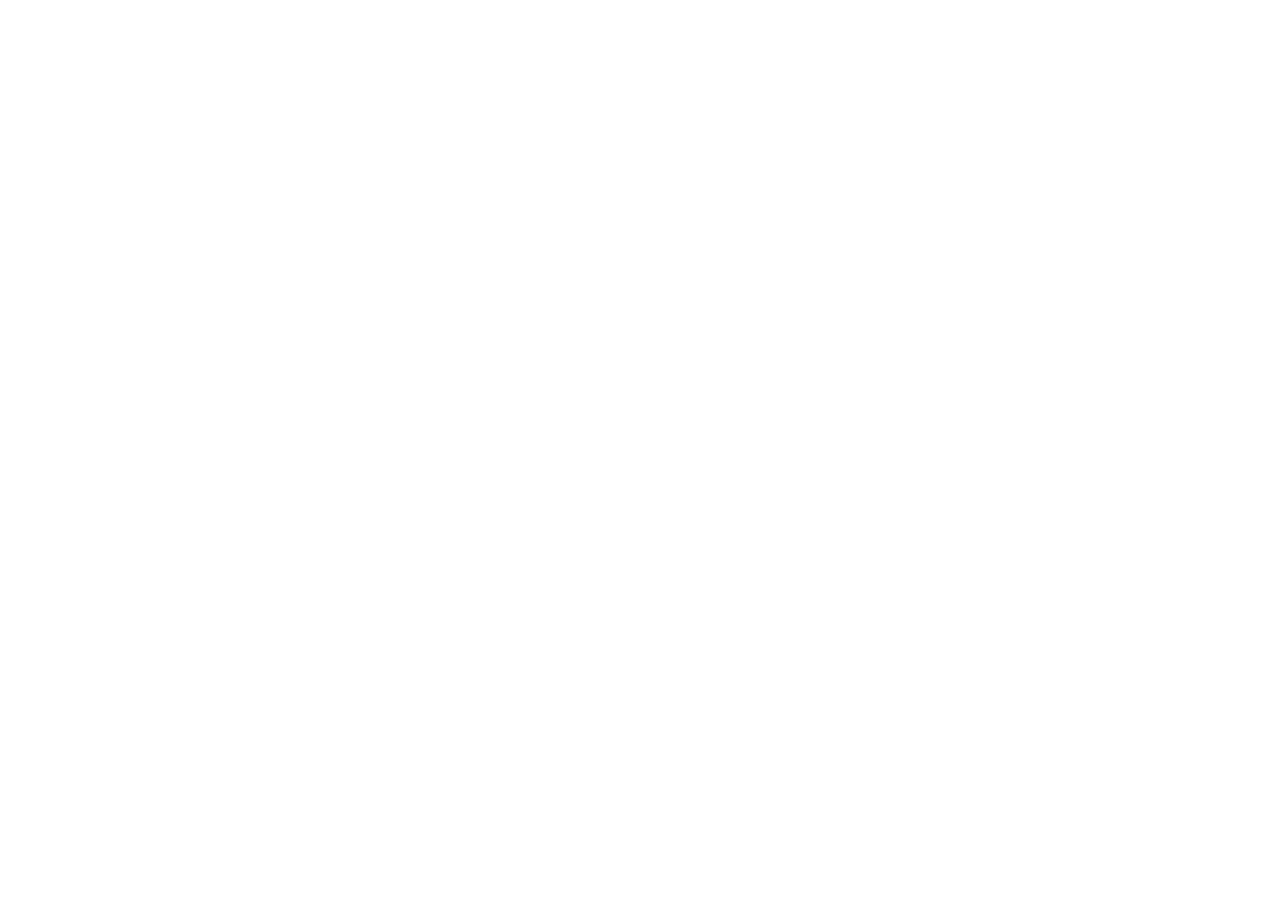
==== index.html @ 5745d794 "prueba 1" ====
<!DOCTYPE html>
<html>
<head>
	<meta charset="utf-8">
	<meta name="viewport" content="width=device-width, initial-scale=1">
	<title></title>
</head>
<body>
    <script src="script.js"></script>
</body>
</html>
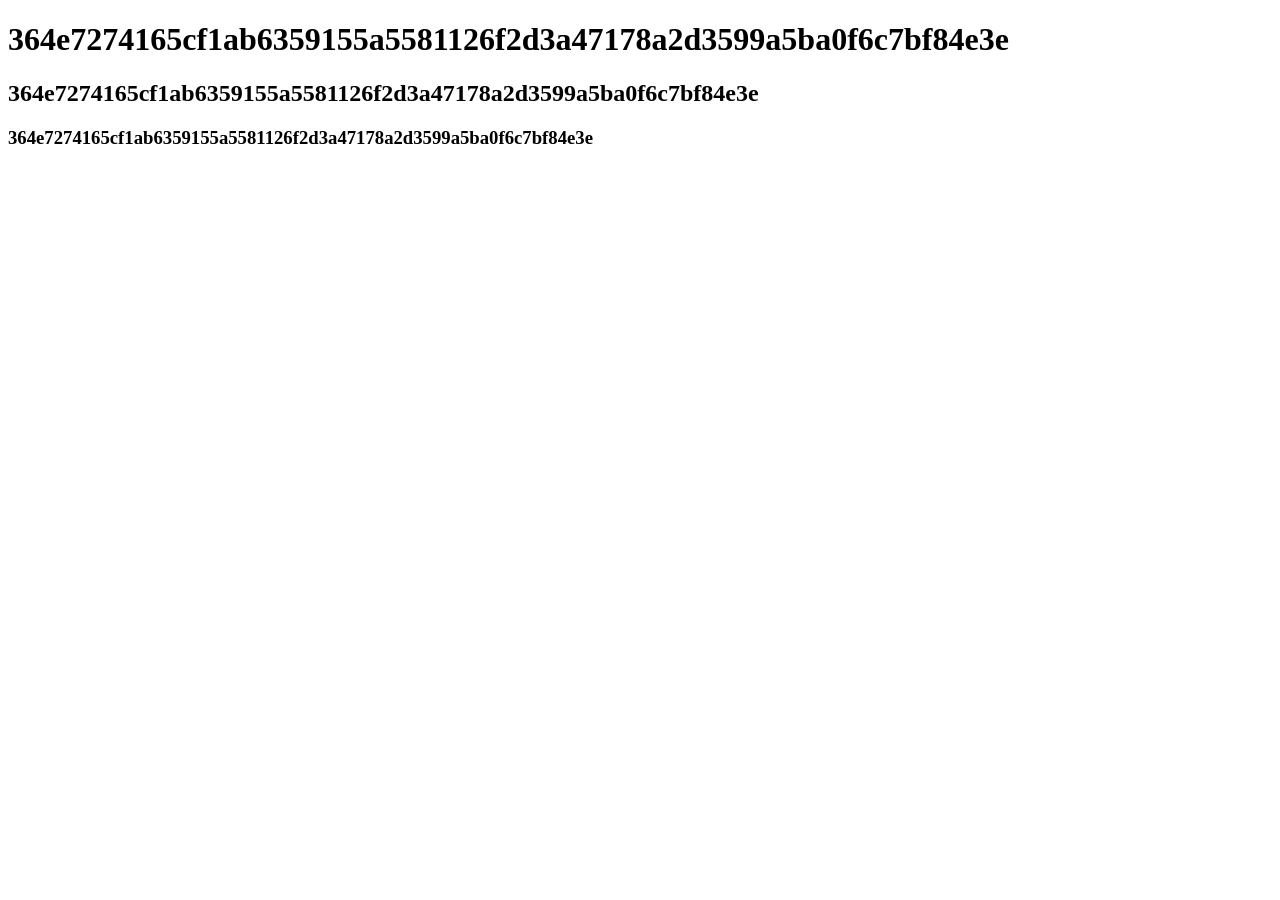
==== commit 9430cbfe: "3hash generados" ====
--- a/index.html
+++ b/index.html
@@ -6,6 +6,10 @@
 	<title></title>
 </head>
 <body>
-    <script src="script.js"></script>
+	<h1 id="h1Prueba"></h1>
+	<h2 id="h2Prueba"></h2>
+	<h3 id="h3Prueba"></h3>
+
+    <script src="script2.js"></script>
 </body>
 </html>
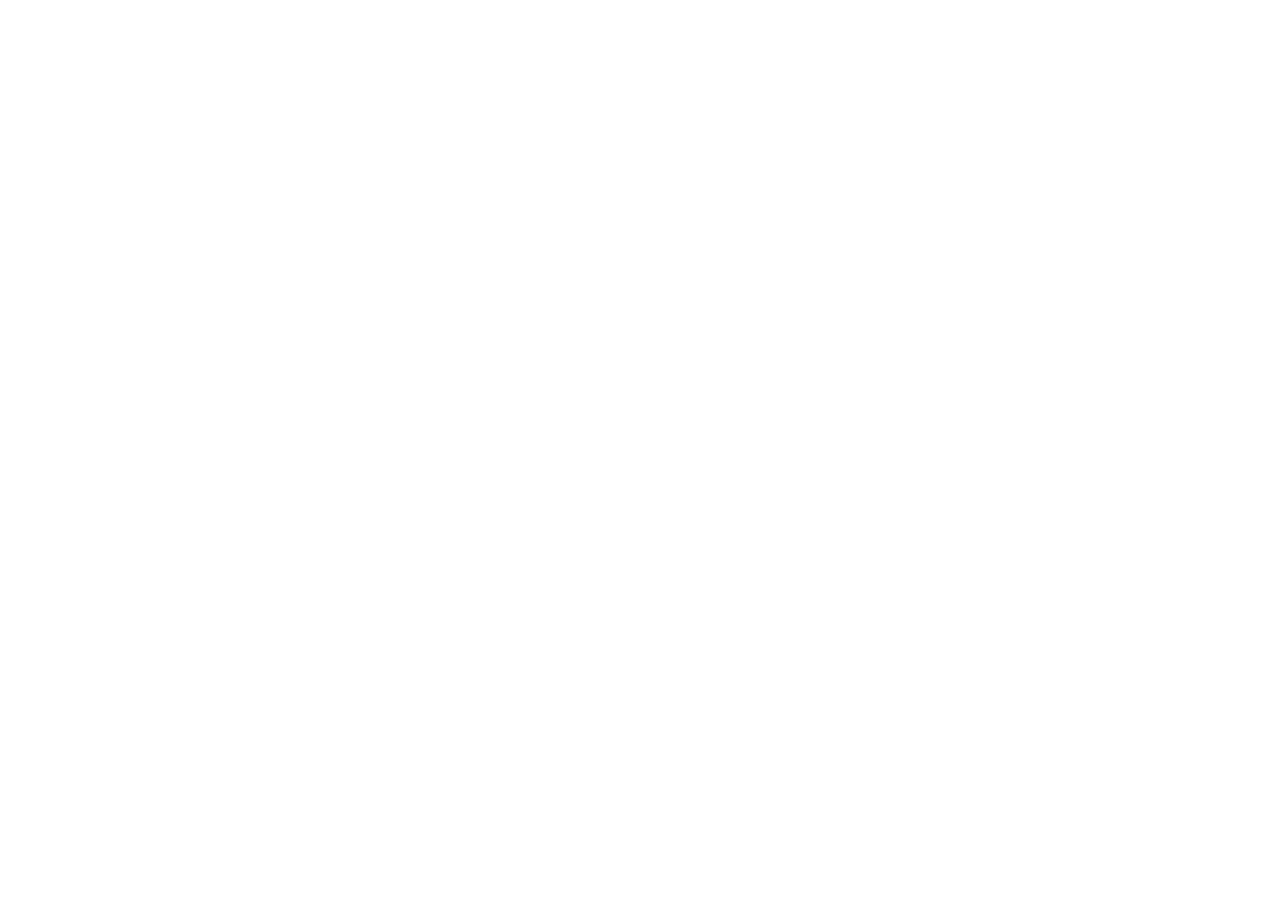
==== commit 48eb5694: "Generación de la llave de 15 digitos concatenada" ====
--- a/index.html
+++ b/index.html
@@ -10,6 +10,6 @@
 	<h2 id="h2Prueba"></h2>
 	<h3 id="h3Prueba"></h3>
 
-    <script src="script2.js"></script>
+    <script src="script3.js"></script>
 </body>
 </html>
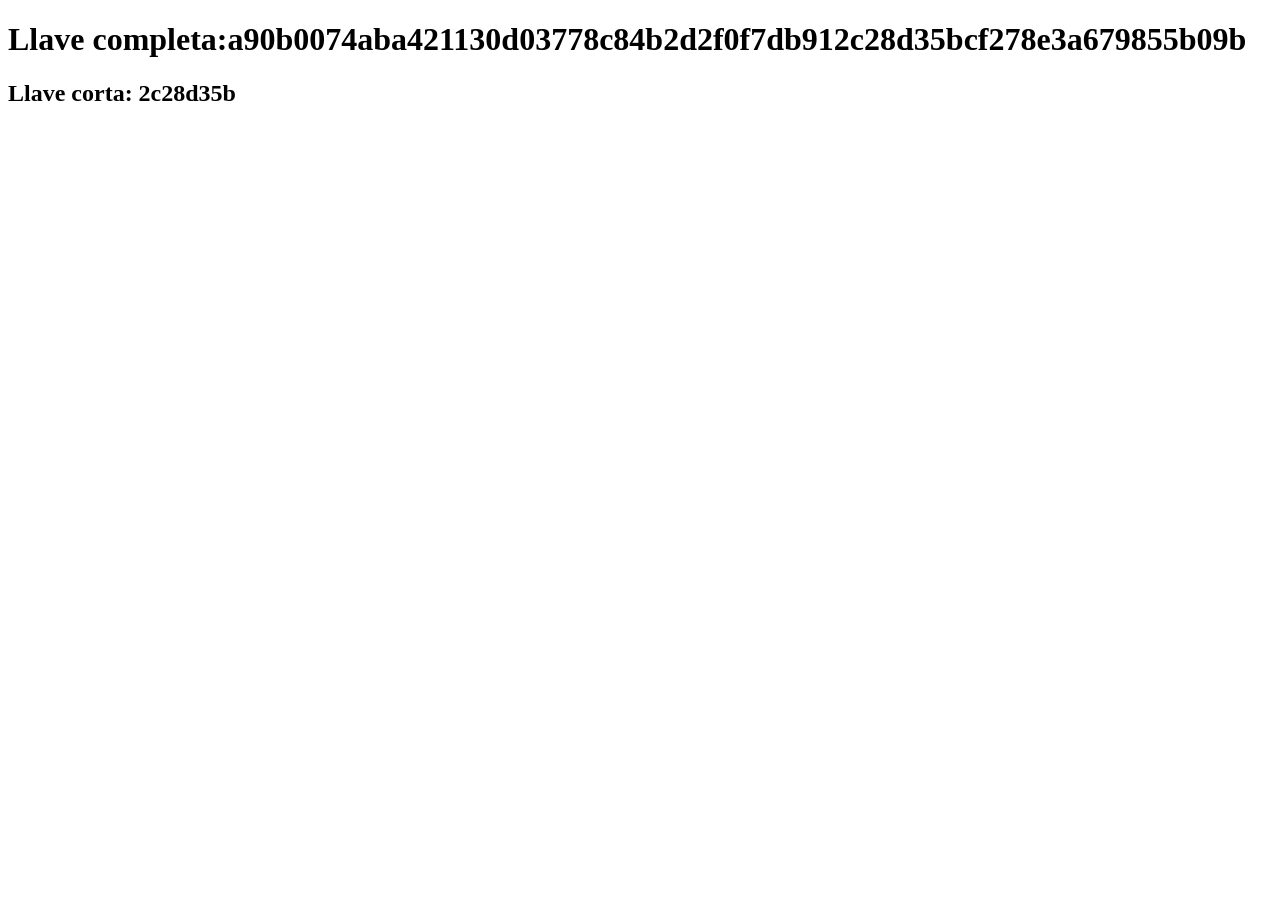
==== commit 5729076e: "generación de la clave dinamica lista" ====
--- a/index.html
+++ b/index.html
@@ -10,6 +10,6 @@
 	<h2 id="h2Prueba"></h2>
 	<h3 id="h3Prueba"></h3>
 
-    <script src="script3.js"></script>
+    <script src="script4.js"></script>
 </body>
 </html>
